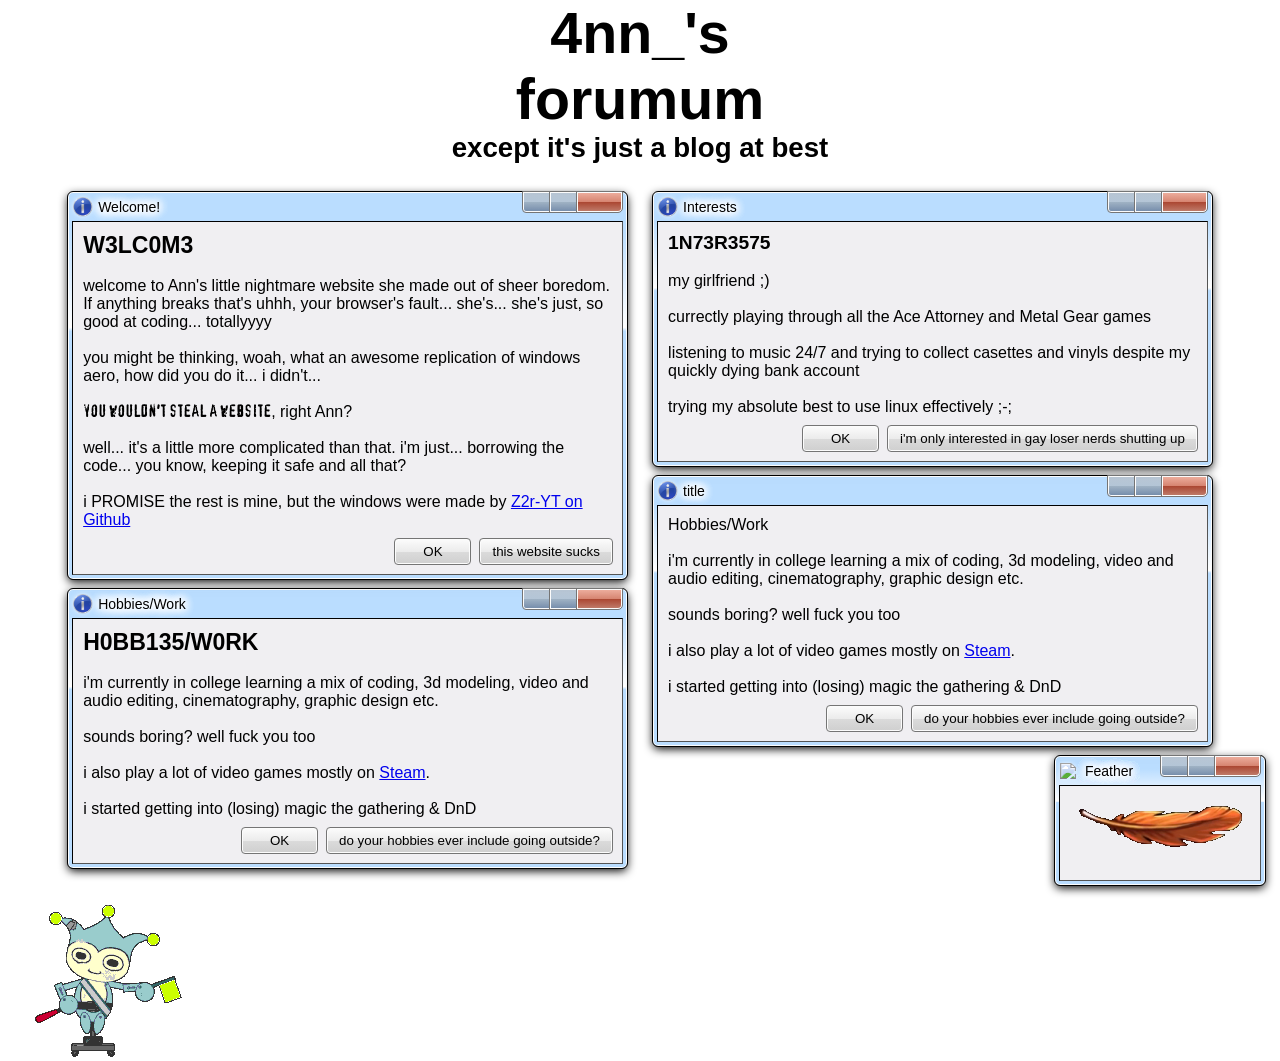
==== index.html @ 7ee7e821 "bvhjk" ====
<!DOCTYPE html>
<html lang="en">
<head>
    <meta charset="UTF-8">
    <meta name="viewport" content="width=device-width, initial-scale=1.0">
    <title>4nn_</title>
    <link rel="stylesheet" href="./css/reset.css">
    <link rel="stylesheet" href="./css/main.css">
    <link rel="stylesheet" href="./css/aero.css?v=105">
</head>
<body>
    <div id="title">
        <h1>4nn_'s</h1>
        <h1>forumum</h1>
        <h3>except it's just a blog at best</h3>
    </div>

    <section id="feather">
          <div class="window" id="window">
        <div class="title-bar" id="windowheader">
            <img aria-label="windowicon" src="https://media.spelunky.fyi/mods/logo/01G8PXMPWZ2K3CVW70DJ5HEMGA/1658626661282822.gif">
          <div class="title-bar-text">Feather</div>
          <div class="title-bar-controls">
            <button aria-label="Minimize"></button>
            <button aria-label="Maximize"></button>
            <button aria-label="Close"></button>
          </div>
        </div>
        <div class="window-body">
          <img src="./assets/Feather.png">
        <section class="field-row" style="justify-content: flex-end">
          </section>
        </div>
      </div>
    </section>

    <article id="column2">
  <figure>
    <div class="window" id="window">
        <div class="title-bar" id="windowheader">
            <img aria-label="windowicon" src="./icons/information.png">
          <div class="title-bar-text">Welcome!</div>
          <div class="title-bar-controls">
            <button aria-label="Minimize"></button>
            <button aria-label="Maximize"></button>
            <button aria-label="Close"></button>
          </div>
        </div>
        <div class="window-body">
          <h4>W3LC0M3</h4>
          <br> <p>welcome to Ann's little nightmare website she made out of sheer boredom. If anything breaks that's uhhh, your browser's fault... she's... she's just, so good at coding... totallyyyy</p>
          <br> <p>you might be thinking, woah, what an awesome replication of windows aero, how did you do it... i didn't...</p>
          <br> <p> <b class="xband">you wouldn't steal a website</b>, right Ann?</p>
          <br> <p>well... it's a little more complicated than that. i'm just... borrowing the code... you know, keeping it safe and all that?</p>
          <br><p>i PROMISE the rest is mine, but the windows were made by <a href="https://github.com/Z2r-YT/7-Aero-Stylesheet">Z2r-YT on Github</a></p>
          <section class="field-row" style="justify-content: flex-end">
            <button>OK</button>
            <button>this website sucks</button>
          </section>
        </div>
      </div>
  </figure>
  <!-- <figure>
      <div class="window" id="window">
        <div class="title-bar" id="windowheader">
            <img aria-label="windowicon" src="./icons/information.png">
          <div class="title-bar-text">what's wrong with you?</div>
          <div class="title-bar-controls">
            <button aria-label="Minimize"></button>
            <button aria-label="Maximize"></button>
            <button aria-label="Close"></button>
          </div>
        </div>
        <div class="window-body">
            <h3>wh47'5 wr0ng w17h y0u?</h3>          
          <fieldset>
            <ul>
              <li>autism</li>
              <li>gender dysphoria</li>
              <li>depression</li>
              <li>suicidal idealation</li>
              <li>adhd (not yet diagnosed because the doctors are cowards)</li>
              <li>dumb + stupid</li>
            </ul>
          </fieldset>
          <section class="field-row" style="justify-content: flex-end">
            <button>OK</button>
            <button>didn't ask</button>
          </section>
        </div>
      </div>
  </figure> -->
  <figure>
  <div class="window" id="window">
      <div class="title-bar" id="windowheader">
          <img aria-label="windowicon" src="./icons/information.png">
        <div class="title-bar-text">Hobbies/Work</div>
        <div class="title-bar-controls">
          <button aria-label="Minimize"></button>
          <button aria-label="Maximize"></button>
          <button aria-label="Close"></button>
        </div>
      </div>
      <div class="window-body">
        <h4>H0BB135/W0RK</h4>
        <br> <p>i'm currently in college learning a mix of coding, 3d modeling, video and audio editing, cinematography, graphic design etc.</p>
        <br> <p>sounds boring? well fuck you too</p>
        <br> <p>i also play a lot of video games mostly on <a href="https://steamcommunity.com/id/4nn_">Steam</a>.</p>
        <br> <p>i started getting into (losing) magic the gathering & DnD</p>
        <section class="field-row" style="justify-content: flex-end">
          <button>OK</button>
          <button>do your hobbies ever include going outside?</button>
        </section>
      </div>
    </div>
  </figure>
  <figure>
  <div class="window" id="window">
      <div class="title-bar" id="windowheader">
          <img aria-label="windowicon" src="./icons/information.png">
        <div class="title-bar-text">Interests</div>
        <div class="title-bar-controls">
          <button aria-label="Minimize"></button>
          <button aria-label="Maximize"></button>
          <button aria-label="Close"></button>
        </div>
      </div>
      <div class="window-body">
        <h5>1N73R3575</h5>
        <br> <p>my girlfriend ;)</p>
        <br> <p>currectly playing through all the Ace Attorney and Metal Gear games</p>
        <br> <p>listening to music 24/7 and trying to collect casettes and vinyls despite my quickly dying bank account</p>
        <br> <p>trying my absolute best to use linux effectively ;-;</p>
        <section class="field-row" style="justify-content: flex-end">
          <button>OK</button>
          <button>i'm only interested in gay loser nerds shutting up</button>
        </section>
      </div>
    </div>
  </figure>
  <figure>
  <div class="window" id="window">
      <div class="title-bar" id="windowheader">
          <img aria-label="windowicon" src="./icons/information.png">
        <div class="title-bar-text">title</div>
        <div class="title-bar-controls">
          <button aria-label="Minimize"></button>
          <button aria-label="Maximize"></button>
          <button aria-label="Close"></button>
        </div>
      </div>
      <div class="window-body">
        <p>Hobbies/Work</p>
        <br> <p>i'm currently in college learning a mix of coding, 3d modeling, video and audio editing, cinematography, graphic design etc.</p>
        <br> <p>sounds boring? well fuck you too</p>
        <br> <p>i also play a lot of video games mostly on <a href="https://steamcommunity.com/id/4nn_">Steam</a>.</p>
        <br> <p>i started getting into (losing) magic the gathering & DnD</p>
        <section class="field-row" style="justify-content: flex-end">
          <button>OK</button>
          <button>do your hobbies ever include going outside?</button>
        </section>
      </div>
    </div>
  </figure>
</article>
<img src="./img/Sprite-bluebadger.gif">
</body>
</html>
---- css/main.css ----
main {
    background-image: url(https://ia801705.us.archive.org/16/items/windows-xp-bliss-wallpaper/windows-xp-bliss-4k-lu-1920x1080.jpg);
    font-family: "Jersey 15", sans-serif;
    font-weight: 400;
    font-style: normal;
}

article {
    width: 100%;
}

nav {
    align-content: center;
    align-items: center;
}

#column2 {
    columns: 2;
    max-width: 1200px;
    margin: auto;
    padding: 1.44rem;
    height: max-content;
}

#column2 figure {
    height: 100%;
    break-inside: avoid;
    padding: 0.4vw;
}

#title {
    align-content: center;
    text-align: center;
}
			@font-face {
				font-family: 'XBand';
				src: url("../assets/XBANDRough.ttf") format('truetype');
            }
.xband{
    font-family: "XBand", sans-serif;
}

#feather {
    width: max-content;
    position: fixed;
    bottom: 15px;
    right: 15px;
    z-index: 1;
    animation: feather 12s ease-in-out infinite;
}

@keyframes feather {
    0% {
        transform: translateY(0%);
    }

    50% {
        transform: translateY(-100%);
    }

    100% {
        transform: translateY(0%);
    }
}
---- css/aero.css ----
@font-face {
    font-family: SegoeUI;
    src:
        local("Segoe UI Light"),
        url(//c.s-microsoft.com/static/fonts/segoe-ui/west-european/light/latest.woff2) format("woff2"),
        url(//c.s-microsoft.com/static/fonts/segoe-ui/west-european/light/latest.woff) format("woff"),
        url(//c.s-microsoft.com/static/fonts/segoe-ui/west-european/light/latest.ttf) format("truetype");
    font-weight: 100;
}

@font-face {
    font-family: SegoeUI;
    src:
        local("Segoe UI Semilight"),
        url(//c.s-microsoft.com/static/fonts/segoe-ui/west-european/semilight/latest.woff2) format("woff2"),
        url(//c.s-microsoft.com/static/fonts/segoe-ui/west-european/semilight/latest.woff) format("woff"),
        url(//c.s-microsoft.com/static/fonts/segoe-ui/west-european/semilight/latest.ttf) format("truetype");
    font-weight: 200;
}

@font-face {
    font-family: SegoeUI;
    src:
        local("Segoe UI"),
        url(//c.s-microsoft.com/static/fonts/segoe-ui/west-european/normal/latest.woff2) format("woff2"),
        url(//c.s-microsoft.com/static/fonts/segoe-ui/west-european/normal/latest.woff) format("woff"),
        url(//c.s-microsoft.com/static/fonts/segoe-ui/west-european/normal/latest.ttf) format("truetype");
    font-weight: 400;
}

@font-face {
    font-family: SegoeUI;
    src:
        local("Segoe UI Bold"),
        url(//c.s-microsoft.com/static/fonts/segoe-ui/west-european/bold/latest.woff2) format("woff2"),
        url(//c.s-microsoft.com/static/fonts/segoe-ui/west-european/bold/latest.woff) format("woff"),
        url(//c.s-microsoft.com/static/fonts/segoe-ui/west-european/bold/latest.ttf) format("truetype");
    font-weight: 600;
}

@font-face {
    font-family: SegoeUI;
    src:
        local("Segoe UI Semibold"),
        url(//c.s-microsoft.com/static/fonts/segoe-ui/west-european/semibold/latest.woff2) format("woff2"),
        url(//c.s-microsoft.com/static/fonts/segoe-ui/west-european/semibold/latest.woff) format("woff"),
        url(//c.s-microsoft.com/static/fonts/segoe-ui/west-european/semibold/latest.ttf) format("truetype");
    font-weight: 700;
}

*{
    box-sizing: border-box;
    font-family: SegoeUI,sans-serif;
    padding: 0px;
    margin: 0px;
}

/* Profile Icon Styles */

.profileicon{
    margin-bottom: 40px;
    display: flex;
    justify-content: center;
    align-items: center;
    flex-wrap: wrap;
    flex-direction: column;
}

.profile-border{
    width: 12vw;
    min-width: 180px;
    filter: drop-shadow(0px 10px 10px black);

}

.profileimg{
    position: absolute;
    border-radius: 5%;
    width: 10.2vw;
    min-width: 153px;
}

/* Button Styles */

button{
    border: none;
    outline: solid 1px #757575;
    box-shadow:inset 0px 0px 0px 1px #fcfcfc;
    color: black;
    padding: 3px;
    background: rgb(207,207,207);
    background: linear-gradient(0deg, rgba(207,207,207,1) 0%, rgba(219,219,219,1) 49%, rgba(235,235,235,1) 49%, rgba(252,252,252,1) 100%); 
    border-radius: 3px;
    padding: 3px 12px;
    text-align: center;
    min-height: 25px;
    min-width: 75px;
}

button:hover{
    outline: solid 1px #3c7fb1;
    background: rgb(167,217,245);
    background: linear-gradient(0deg, rgba(167,217,245,1) 0%, rgba(188,229,252,1) 49%, rgba(217,240,252,1) 49%, rgba(234,246,253,1) 100%); 
}

button:active{
    outline: solid 1px #2c628b, 1px dotted #000;
    background: rgb(104,178,218);
    background: linear-gradient(0deg, rgba(104,178,218,1) 0%, rgba(152,209,239,1) 49%, rgba(196,229,246,1) 49%, rgba(229,244,252,1) 100%); 
    box-shadow: inset 0 0 0 2px #86c6e8, inset 0 0 0 1px dotted #000;;
}

button{
    user-select: none;
}

/* Window Styles */

.title-bar-controls{
    display: flex;
}

.title-bar-controls button {
    position: relative;
    min-width: 29px;
    min-height: 19px;
    box-sizing: border-box;
  }

.title-bar-controls button::before {
    content: "";
    position: absolute;
    top: 0;
    bottom: 0;
    left: 0;
    right: 0;
  }

.title-bar-controls button[aria-label="Close"]{
    background: rgba(193,127,110,1);
    background: linear-gradient(0deg, rgba(193,127,110,1) 0%, rgba(171,71,50,1) 49%, rgba(213,131,111,1) 49%, rgba(239,177,161,1) 100%);
    transition-duration: .15s;
}

.title-bar-controls button[aria-label="Close"]::before{
    background: url("./assets/X.svg") no-repeat center;
    background-size: 14px;
}

.title-bar-controls button[aria-label="Minimize"]::before{
    background: url("./assets/Minimise.svg") no-repeat center;
    background-size: 14px;
    background-position-y: 10px;
}

.title-bar-controls button[aria-label="Maximize"]::before{
    background: url("./assets/Maximise.svg") no-repeat center;
    background-size: 14px;
}

.title-bar-controls button[aria-label="Close"]:hover{
    background: rgb(244,230,121) 9 !important;
    background: linear-gradient(0deg, rgba(244,230,121,1) 0%, rgba(210,36,5,1) 28%, rgba(171,34,12,1) 49%, rgba(237,108,86,1) 49%, rgba(249,155,139,1) 100%);
    filter: drop-shadow(0px 4px 4px rgba(255, 0, 0, 0.467));
}

.title-bar-controls button[aria-label="Close"]:active{
    background: rgb(240,201,40);
    background: linear-gradient(0deg, rgba(240,201,40,1) 0%, rgba(138,31,9,1) 48%, rgba(183,116,91,1) 49%, rgba(209,169,147,1) 100%) !important; 
}

.title-bar-controls > button:first-child{
    border-bottom-right-radius: 0px;
}

.title-bar-controls > button:nth-child(2){
    border-radius: 0px;
}

.title-bar-controls > button:nth-child(3){
    border-bottom-left-radius: 0px;
}

.title-bar-controls > button:only-child {
    border-radius: 4px;
    border-top-left-radius: 0px;
    border-top-right-radius: 0px;
  }

  .title-bar-controls > button:last-child{
    border-bottom-right-radius: 4px;
  }

.title-bar-controls{
    font-size: 0px;
    margin-top: -10px;
}

.title-bar-controls > button{
    height: 20px;
    border-top-left-radius: 0px;
    border-top-right-radius: 0px;
    width: 45px !important;
    max-width: 45px;
    min-width: 45px;
    margin-right: 0px;
}

.title-bar-controls > button:hover{
    outline: solid 1px #000000;
}

.title-bar-text{
    font-size: 14px;
    letter-spacing: 0;
    height: min-content;
    text-shadow: 0 0 10px #fff,0 0 10px #fff,0 0 10px #fff,0 0 10px #fff,0 0 10px #fff,0 0 10px #fff,0 0 10px #fff,0 0 10px #fff;
    user-select: none;
    white-space: nowrap;
    position: absolute;
    left: 30px;
}

.title-bar{
    display: flex;
    justify-content: space-between;
    align-items: center;
    height: 30px;
}

.title-bar-controls button[aria-label="Minimize"], .title-bar-controls button[aria-label="Maximize"]{
    width: 27px !important;
    max-width: 27px !important;
    min-width: 27px !important;
    background-color: #546e8a;
    background: rgb(114,138,169);
    background: linear-gradient(0deg, rgba(114,138,169,1) 0%, rgba(132, 132, 132, 0.475) 50%, rgba(174, 174, 174, 0.494) 50%, rgba(184,197,211,1) 100%); 
    transition-duration: .15s;
}

.title-bar-controls button[aria-label="Minimize"]:hover, .title-bar-controls button[aria-label="Maximize"]:hover{
    width: 27px !important;
    max-width: 27px !important;
    min-width: 27px !important;
    background: rgb(9,253,250);
    background: linear-gradient(0deg, rgba(9,253,250,1) 0%, rgba(41,120,174,1) 50%, rgba(131,181,215,1) 50%, rgba(179,214,237,1) 100%); 
    filter: drop-shadow(0px 4px 4px #5cc4ef);
}

.title-bar-controls button[aria-label="Minimize"]:active, .title-bar-controls button[aria-label="Maximize"]:active{
    width: 27px !important;
    max-width: 27px !important;
    min-width: 27px !important;
    background: rgb(19,213,196);
    background: linear-gradient(0deg, rgba(19,213,196,1) 0%, rgba(11,63,91,1) 50%, rgba(87,164,179,1) 50%, rgba(160,186,203,1) 100%); 
    filter: drop-shadow(0px 4px 4px #5cc4ef);
}

.window{
    width: 100%;
    height: max-content;
    background: #b6d8fb2f 
    linear-gradient(0deg, rgba(231,240,255,0) 0%, rgba(253,254,255,0) 64%, rgba(255,255,255,1) 65%, rgba(255,255,255,1) 65%, rgba(231,240,255,0) 90%);
    border-radius: 5px;
    padding: 5px;
    padding-top: 0px;
    backdrop-filter: blur(3px);
    box-shadow: 0px 3px 10px #000000,
                inset 0px 0px 0px 1px #fcfcfc;
    outline: solid 1px #000000;
    background-color: #46a2ff5e;
    /* position: absolute; */
}

.window-body{
    background-color: #f0eff2;
    height: max-content;
    outline: inset 1px;
    padding: 10px;
    user-select: none;
}

.field-row{
    display: flex;
    gap: 10px;
    flex-wrap: wrap;
    margin-top: 10px;
    align-items: center;
}

img[aria-label="windowicon"]{
    max-height: 20px;
    width: auto;
    filter: drop-shadow(0px 0px 2px rgba(255, 255, 255, 0.667));
}

/* InputForms */

input[type="checkbox"]{
    display: none;
}

input[type="checkbox"] + label {
    align-items: center;
    display: inline-flex;
    font: 9pt SegoeUI;
    margin-left: 0;
    position: relative;
  }

input[type="checkbox"] + label::before {
    background: #f6f6f6;
    border: 1px solid #8e8f8f;
    box-shadow: inset 0 0 0 1px #f4f4f4,inset 1px 1px 0 1px #aeaeae,inset -1px -1px 0 1px #ddd,inset 3px 3px 6px #ccc;
    box-sizing: border-box;
    content: "";
    display: inline-block;
    height: 14px;
    margin-right: 6px;
    transition: .4s;
    width: 14px;
  }

  input[type="checkbox"] + label:hover::before {
    background: #e9f7fe;
    border-color: #3c7fb1;
    box-shadow: inset 0 0 0 1px #def9fa, inset 1px 1px 0 1px #79c6f9, inset -1px -1px 0 1px #c6e9fc, inset 3px 3px 6px #b1dffd;
  }

  input[type="checkbox"]:checked + label::after {
    content: "\2714";
    color: #4e64a1;
    display: block;
    position: absolute;
    left: 2px;
  }

  fieldset {
    border: 1px solid #cdd7db;
    border-radius: 3px;
    box-shadow: inset 0 0 0 1px #fff;
    padding-left: 10px;
    height: max-content;
    padding-bottom: 15px;
  }

  input[type="radio"] + label {
    align-items: center;
    display: inline-flex;
    font: 9pt SegoeUI;
    margin-left: 20px;
    position: relative;
  }

  input[type="radio"] + label::before {
    background: #f6f6f6;
    border: 1px solid #8e8f8f;
    border-radius: 50%;
    box-shadow: inset 0 0 0 1.5px #f4f4f4,inset 1px 1px 0 1.5px #aeaeae,inset -1px 0 0 1.5px #ddd,inset 3px 3px 6px #ccc;
    box-sizing: border-box;
    content: "";
    display: inline-block;
    height: 14px;
    left: -20px;
    margin-right: 6px;
    position: absolute;
    top: 0;
    transition-duration: .25s;
    width: 14px;
  }

  input[type="radio"]:checked + label::after {
    background: #7cd3eb;
    border: 1.5px solid #2e648b;
    border-radius: 10000px;
    box-shadow: inset -1px -1px 0 .5px #1b75a9, inset -1px -1px 0 1px #1d91d0;
    box-sizing: border-box;
    content: "";
    display: block;
    height: 8px;
    left: -17px;
    position: absolute;
    top: 3px;
    width: 8px;
  }

  input[type="radio"] + label:hover::before {
    border-color: #3c7fb1;
    box-shadow: inset 0 0 0 1.5px #def9fa,inset 1px 1px 0 1.5px #79c6f9,inset -1px -1px 0 1.5px #c6e9fc,inset 3px 3px 6px #b1dffd;
  }

  input[type="radio"]{
    display: none;
}

/* SuperBar */

.taskbar{
    position: absolute;
    background-color: #00000016;
    backdrop-filter: blur(5px) saturate(1.5);
    -webkit-backdrop-filter: blur(5px) saturate(1.5);
    width: 100vw;
    height: 40px;
    bottom: 0;
    box-shadow:0 0 0 1px #ffffff50,
               0 0 0 2px #00000050;
    display: flex;
    z-index: 9999999999999;
}

.startorb{
    width: 40px;
    height: 40px;
    position: absolute;
    background-image: url("[data-uri]");
    background-size: contain;
    background-position: center;
    left: 10px;
    transition-duration: .5s;
    z-index: 1;
}

.startbutton{
    /* reset the button */
    border: none !important;
    outline: solid 0px #00000000 !important;
    box-shadow:inset 0px 0px 0px 0px #fcfcfc !important; 
    border-radius: 0px !important;
    padding: 0px !important;
    min-height: 0px !important;
    min-width: 0px !important;
    /* custom */
    width: 40px;
    height: 40px;
    position: absolute;
    left: 10px;
    z-index: 3;
    background-image: url("[data-uri]");
    background-position: center;
    background-size: 60px;
    opacity: 0;
    transition-duration: .15s;
}

.startbutton:hover{
    /* reset */
    border: none !important;
    outline: solid 0px #00000000 !important;
    box-shadow:inset 0px 0px 0px 0px #fcfcfc !important; 
    border-radius: 0px !important;
    padding: 0px !important;
    min-height: 0px !important;
    min-width: 0px !important;
    background-image: url("[data-uri]");
    background-position: center;
    background-size: 60px;
    opacity: 1;
}

.startbutton:active{
    opacity: 1;
    background-image: url("[data-uri]");
    background-position: center;
    background-size: 60px;
}

/* orb opened */

.startbuttonactive{
        /* reset */
        border: none !important;
        outline: solid 0px #00000000 !important;
        box-shadow:inset 0px 0px 0px 0px #fcfcfc !important; 
        border-radius: 0px !important;
        padding: 0px !important;
        min-height: 0px !important;
        min-width: 0px !important;
        position: absolute;
        opacity: 1;
        background-image: url("[data-uri]");
        width: 40px;
        height: 40px;
        left: 10px;
        z-index: 4;
        background-position: center;
        background-size: 60px;
}

/* SuperBar Appicons */

.taskbaricons{
    position: absolute;
    left: 60px;
    display: flex;
    gap: 3px;
    max-width: 80vw;
}

.taskbarbutton{
    /* reset the button */
    border: none !important;
    outline: inset 1px #ffffff !important;
    padding: 0px !important;
    min-height: 0px !important;
    min-width: 0px !important;
    width: 60px;
    height: 39px;
    border-radius: 2px;
    z-index: 1;
    background-image: url("[data-uri]");
    background-color: #ffffff17;
    transition-duration: .05s;
    box-shadow:0 0 0 2px #000000;
    display: flex;
    align-items: center;
    justify-content: center;
    position: relative;
}

.taskbarbutton:hover{
    /* reset the button */
    border: none !important;
    outline: inset 1px #ffffff !important;
    padding: 0px !important;
    min-height: 0px !important;
    min-width: 0px !important;
    width: 60px;
    height: 39px;
    border-radius: 2px;
    z-index: 1;
    background-image: url("[data-uri]");
    background-color: #ffffff2e;
    box-shadow:0 0 0 2px #000000;
}

.taskbarbutton:active{
    background-color: #ffffff56;
}

.taskbarbutton > img{
    width: min-content;
    height: min-content;
    z-index: 2;
    width: 35px;
    height: auto;
}

.aeropeek{
    width: 15px;
    height: 40px;
    background-image: url("[data-uri]");
    background-color: #0000002e;
    outline: inset 1px #ffffff !important;
    box-shadow:0 0 0 2px #000000;
    position: absolute;
    right: 0;
    transition-duration: .15s;
    transition-timing-function: cubic-bezier(0.075, 0.82, 0.165, 1);
}

.aeropeek:hover{
    background-color: #ffffff15;
}

/* .taskbarbutton hover radial gradient */

.taskbarbutton::before{
    background: radial-gradient(
        80px circle at var(--mouse-x) var(--mouse-y),
        var(--img-colour),
        transparent 40%
    );
    content: "";
    border-radius: inherit;
    position: absolute;
    top: 0px;
    left: 0px;
    width: 100%;
    height: 100%;
    z-index: 2;
    transition: opacity 5ms;
    opacity: 0;
}

.taskbarbutton:hover:before{
    opacity: 1;
}

.taskbarfocused{
    background-color: rgba(255, 255, 255, 0.393);
}
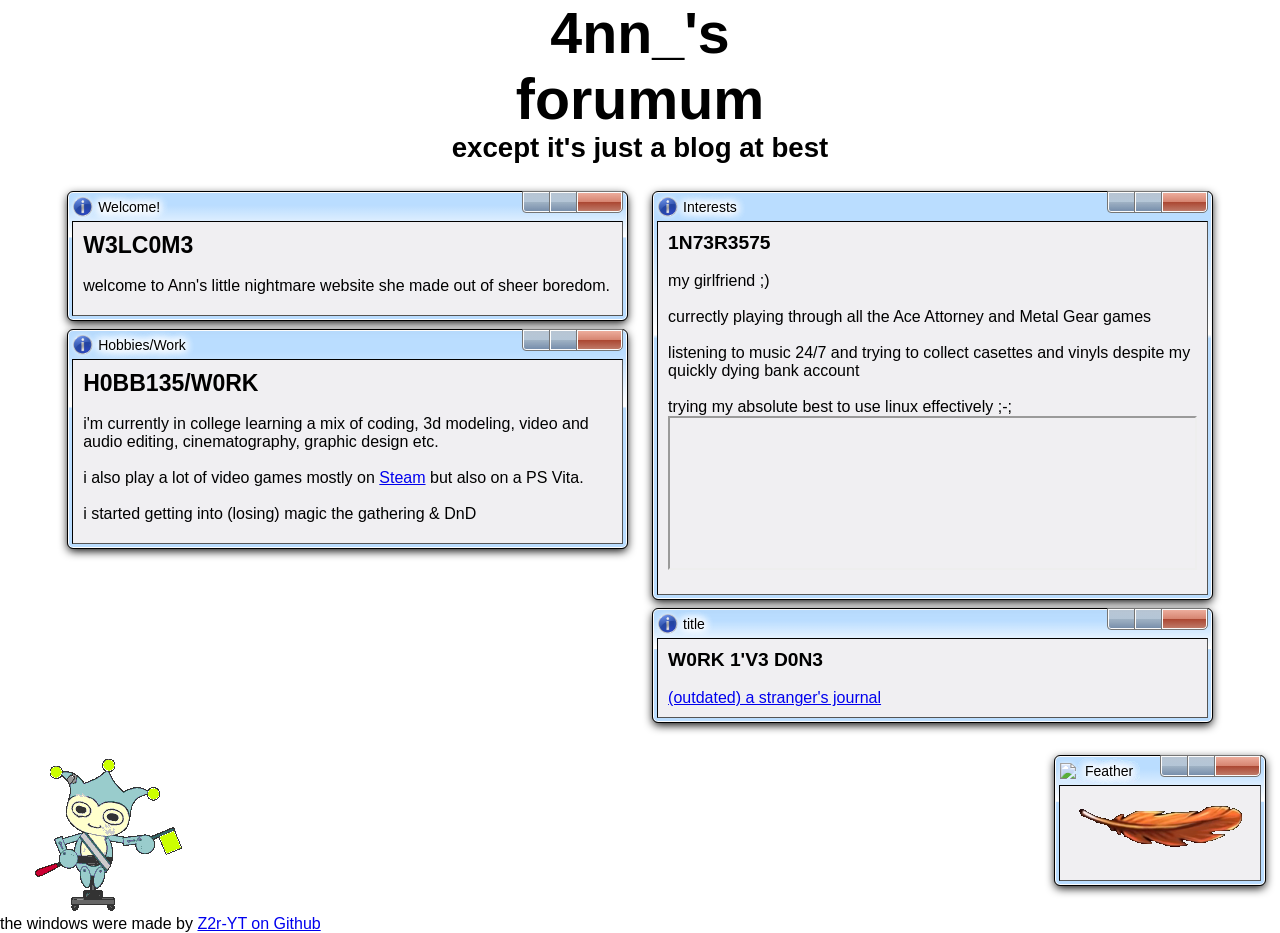
==== commit 8144af58: "housekeeping" ====
--- a/index.html
+++ b/index.html
@@ -48,14 +48,8 @@
         </div>
         <div class="window-body">
           <h4>W3LC0M3</h4>
-          <br> <p>welcome to Ann's little nightmare website she made out of sheer boredom. If anything breaks that's uhhh, your browser's fault... she's... she's just, so good at coding... totallyyyy</p>
-          <br> <p>you might be thinking, woah, what an awesome replication of windows aero, how did you do it... i didn't...</p>
-          <br> <p> <b class="xband">you wouldn't steal a website</b>, right Ann?</p>
-          <br> <p>well... it's a little more complicated than that. i'm just... borrowing the code... you know, keeping it safe and all that?</p>
-          <br><p>i PROMISE the rest is mine, but the windows were made by <a href="https://github.com/Z2r-YT/7-Aero-Stylesheet">Z2r-YT on Github</a></p>
+          <br> <p>welcome to Ann's little nightmare website she made out of sheer boredom.</p>
           <section class="field-row" style="justify-content: flex-end">
-            <button>OK</button>
-            <button>this website sucks</button>
           </section>
         </div>
       </div>
@@ -104,12 +98,9 @@
       <div class="window-body">
         <h4>H0BB135/W0RK</h4>
         <br> <p>i'm currently in college learning a mix of coding, 3d modeling, video and audio editing, cinematography, graphic design etc.</p>
-        <br> <p>sounds boring? well fuck you too</p>
-        <br> <p>i also play a lot of video games mostly on <a href="https://steamcommunity.com/id/4nn_">Steam</a>.</p>
+        <br> <p>i also play a lot of video games mostly on <a href="https://steamcommunity.com/id/4nn_">Steam</a> but also on a PS Vita.</p>
         <br> <p>i started getting into (losing) magic the gathering & DnD</p>
         <section class="field-row" style="justify-content: flex-end">
-          <button>OK</button>
-          <button>do your hobbies ever include going outside?</button>
         </section>
       </div>
     </div>
@@ -131,9 +122,8 @@
         <br> <p>currectly playing through all the Ace Attorney and Metal Gear games</p>
         <br> <p>listening to music 24/7 and trying to collect casettes and vinyls despite my quickly dying bank account</p>
         <br> <p>trying my absolute best to use linux effectively ;-;</p>
+        <iframe id="lastfm" src="https://descent.live/guyistaken" title="currently listening to"></iframe>
         <section class="field-row" style="justify-content: flex-end">
-          <button>OK</button>
-          <button>i'm only interested in gay loser nerds shutting up</button>
         </section>
       </div>
     </div>
@@ -150,19 +140,14 @@
         </div>
       </div>
       <div class="window-body">
-        <p>Hobbies/Work</p>
-        <br> <p>i'm currently in college learning a mix of coding, 3d modeling, video and audio editing, cinematography, graphic design etc.</p>
-        <br> <p>sounds boring? well fuck you too</p>
-        <br> <p>i also play a lot of video games mostly on <a href="https://steamcommunity.com/id/4nn_">Steam</a>.</p>
-        <br> <p>i started getting into (losing) magic the gathering & DnD</p>
-        <section class="field-row" style="justify-content: flex-end">
-          <button>OK</button>
-          <button>do your hobbies ever include going outside?</button>
+        <h5>W0RK 1'V3 D0N3</h5>
+        <br> <a href="https://4nnisbored.github.io/a_strangers_journal/">(outdated) a stranger's journal</a>
         </section>
       </div>
     </div>
   </figure>
 </article>
 <img src="./img/Sprite-bluebadger.gif">
+<p>the windows were made by <a href="https://github.com/Z2r-YT/7-Aero-Stylesheet">Z2r-YT on Github</a></p>
 </body>
 </html>
--- a/css/main.css
+++ b/css/main.css
@@ -61,4 +61,9 @@
     100% {
         transform: translateY(0%);
     }
+}
+
+#lastfm {
+    width: 100%;
+    overflow: hidden;
 }
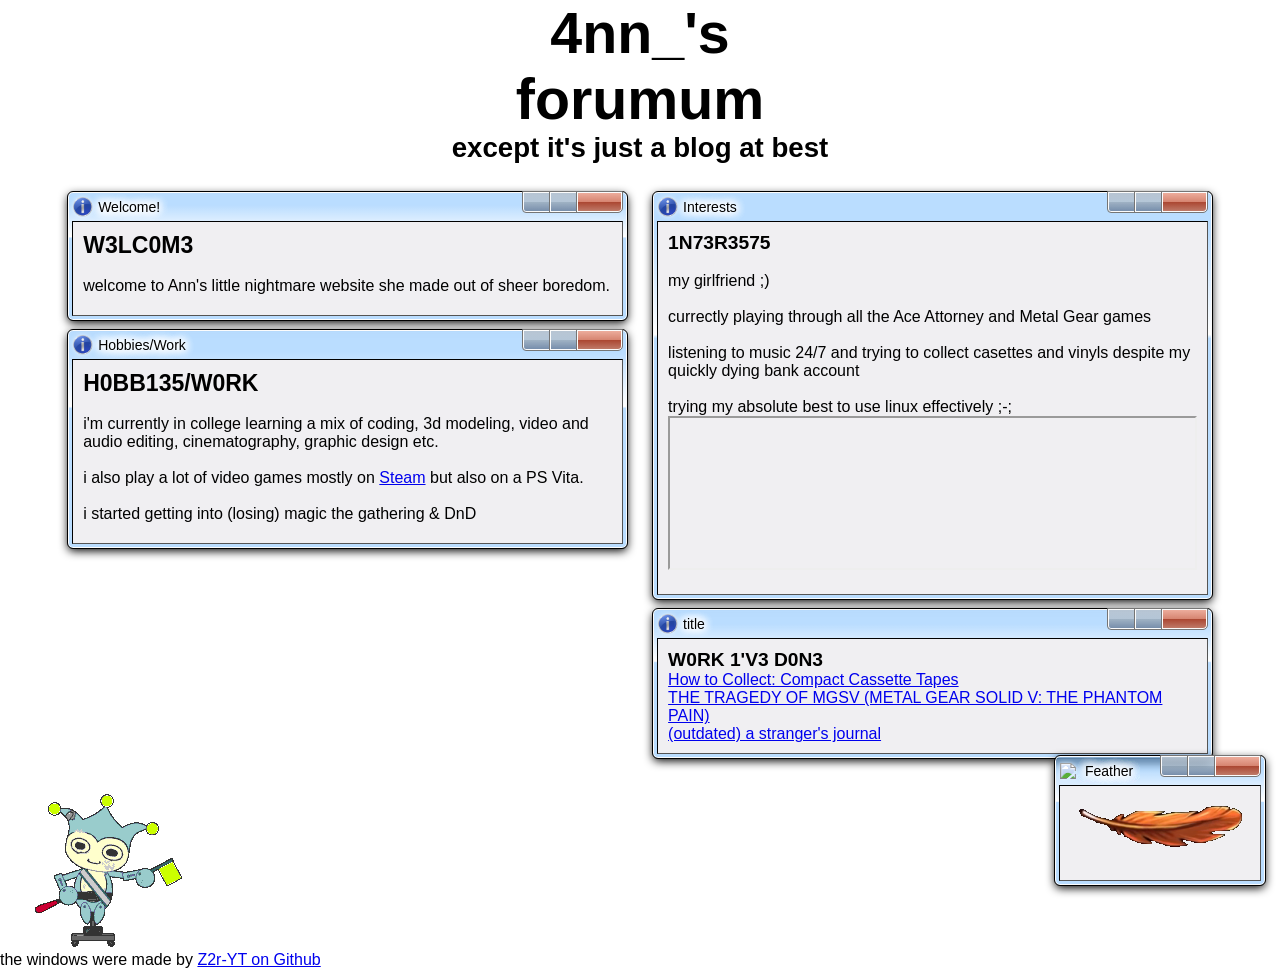
==== commit e5b80239: "newwork" ====
--- a/index.html
+++ b/index.html
@@ -141,13 +141,15 @@
       </div>
       <div class="window-body">
         <h5>W0RK 1'V3 D0N3</h5>
+        <a href="./media/work/LIABOOK.pdf">How to Collect: Compact Cassette Tapes</a>
+        <br> <a href="./media/work/MGSV/">THE TRAGEDY OF MGSV (METAL GEAR SOLID V: THE PHANTOM PAIN)</a>
         <br> <a href="https://4nnisbored.github.io/a_strangers_journal/">(outdated) a stranger's journal</a>
         </section>
       </div>
     </div>
   </figure>
 </article>
-<img src="./img/Sprite-bluebadger.gif">
+<img src="./media/Sprite-bluebadger.gif">
 <p>the windows were made by <a href="https://github.com/Z2r-YT/7-Aero-Stylesheet">Z2r-YT on Github</a></p>
 </body>
 </html>
--- a/css/main.css
+++ b/css/main.css
@@ -63,7 +63,8 @@
     }
 }
 
-#lastfm {
+iframe {
     width: 100%;
     overflow: hidden;
+    height: fit-content;
 }
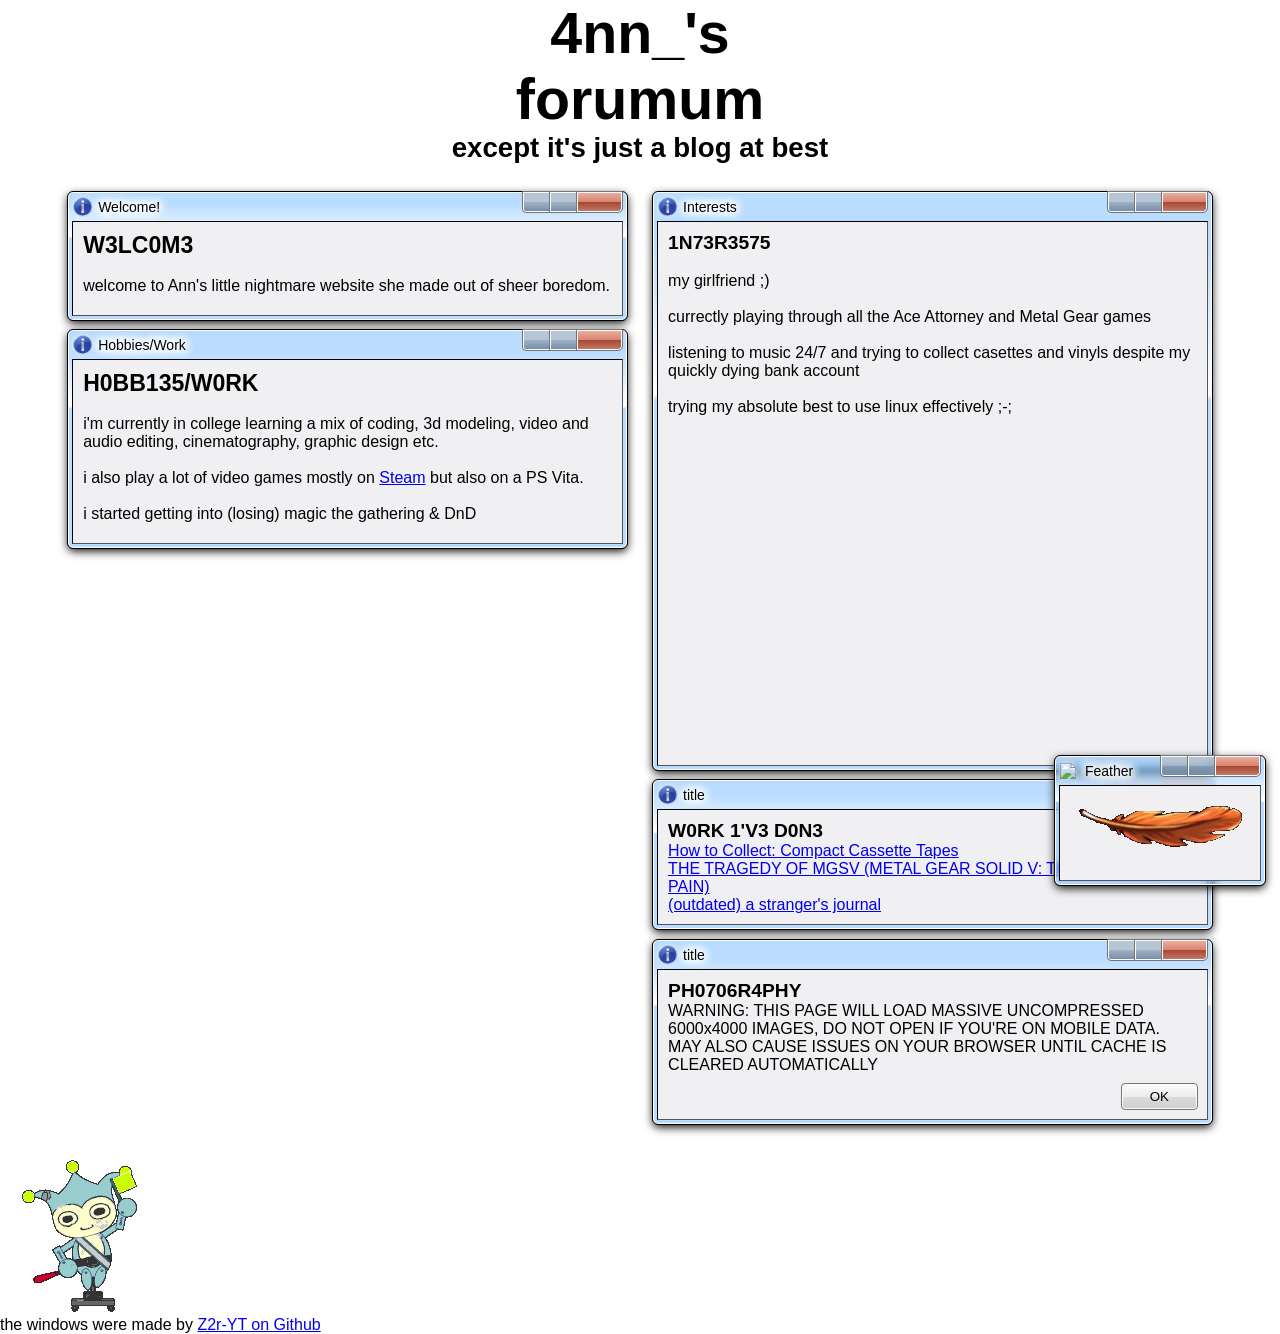
==== commit 0ff14446: "IMAGES!" ====
--- a/index.html
+++ b/index.html
@@ -129,9 +129,9 @@
     </div>
   </figure>
   <figure>
-  <div class="window" id="window">
+    <div class="window" id="window">
       <div class="title-bar" id="windowheader">
-          <img aria-label="windowicon" src="./icons/information.png">
+        <img aria-label="windowicon" src="./icons/information.png">
         <div class="title-bar-text">title</div>
         <div class="title-bar-controls">
           <button aria-label="Minimize"></button>
@@ -148,6 +148,27 @@
       </div>
     </div>
   </figure>
+  <figure>
+    <div class="window" id="window">
+      <div class="title-bar" id="windowheader">
+        <img aria-label="windowicon" src="./icons/information.png">
+        <div class="title-bar-text">title</div>
+        <div class="title-bar-controls">
+          <button aria-label="Minimize"></button>
+          <button aria-label="Maximize"></button>
+          <button aria-label="Close"></button>
+        </div>
+      </div>
+      <div class="window-body">
+        <h5>PH0706R4PHY</h5>
+        <p>WARNING: THIS PAGE WILL LOAD MASSIVE UNCOMPRESSED 6000x4000 IMAGES, DO NOT OPEN IF YOU'RE ON MOBILE DATA. MAY ALSO CAUSE ISSUES ON YOUR BROWSER UNTIL CACHE IS CLEARED AUTOMATICALLY</p>
+        <section class="field-row" style="justify-content: flex-end">
+            <a href="./media/photography/"><button>OK</button></a>
+        </section>
+        </section>
+      </div>
+    </div>
+  </figure>
 </article>
 <img src="./media/Sprite-bluebadger.gif">
 <p>the windows were made by <a href="https://github.com/Z2r-YT/7-Aero-Stylesheet">Z2r-YT on Github</a></p>
--- a/css/main.css
+++ b/css/main.css
@@ -66,5 +66,8 @@
 iframe {
     width: 100%;
     overflow: hidden;
-    height: fit-content;
+    height: 325px;
+    pointer-events: none;
+    border-radius: 5px;
+    border: 0px;
 }
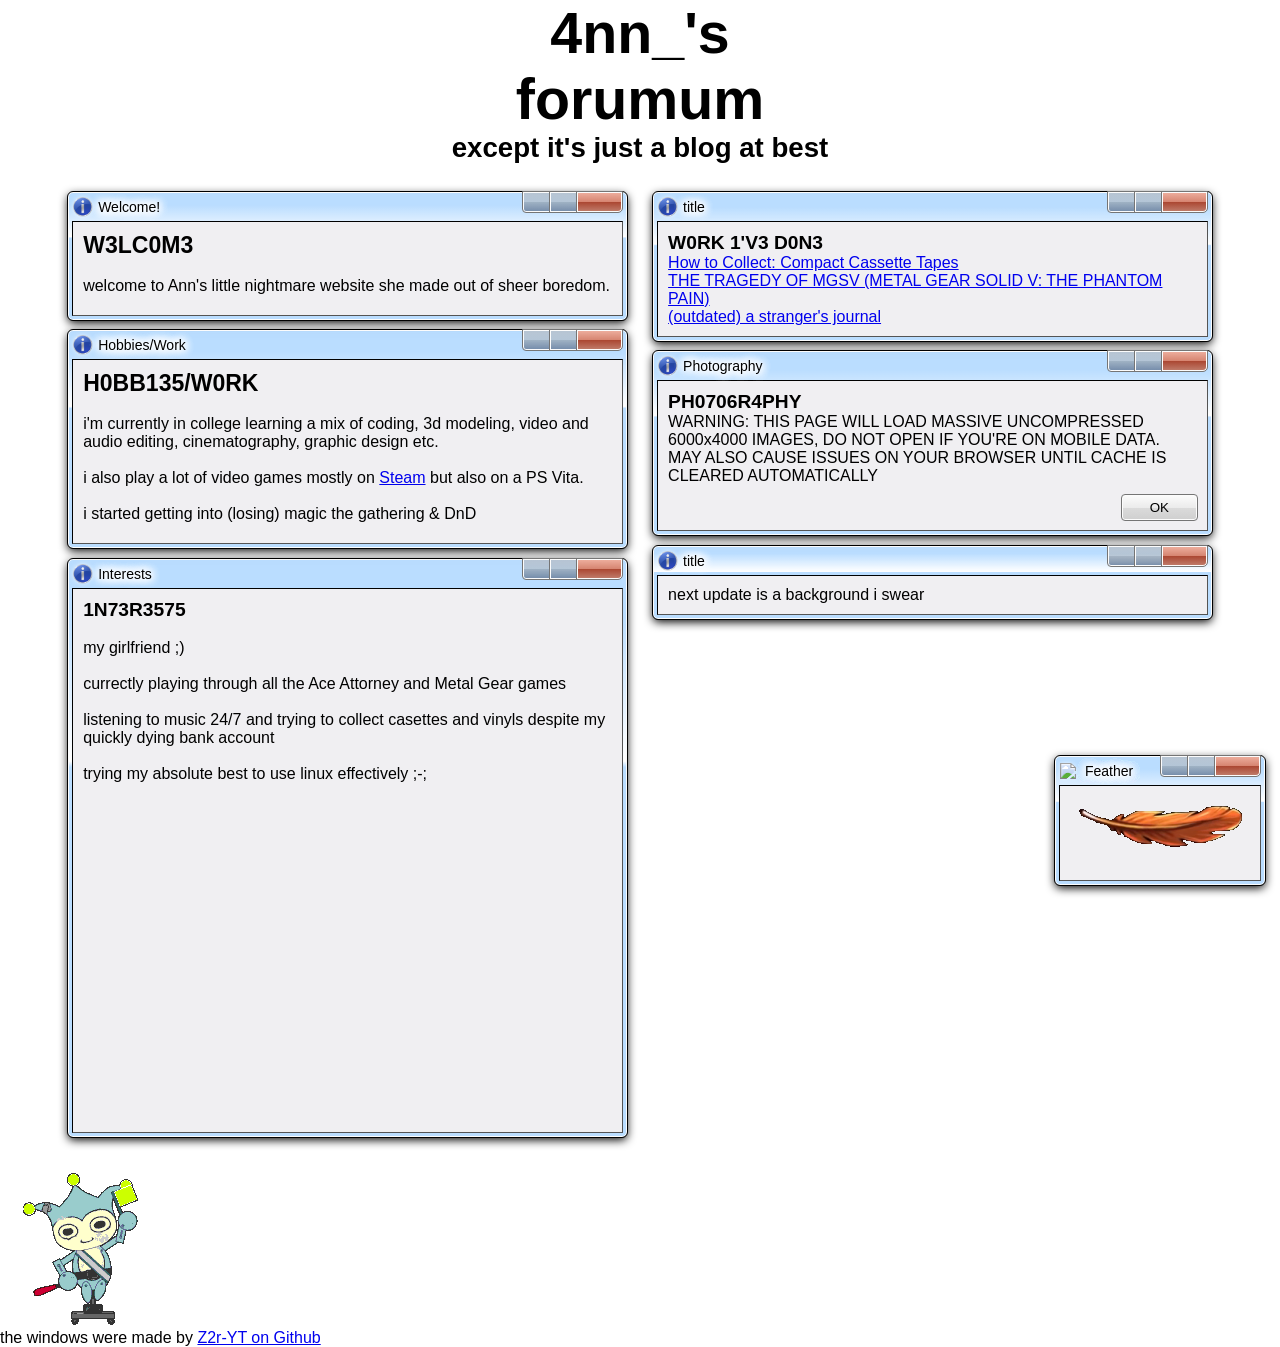
==== commit d127f3cf: "h" ====
--- a/index.html
+++ b/index.html
@@ -152,7 +152,7 @@
     <div class="window" id="window">
       <div class="title-bar" id="windowheader">
         <img aria-label="windowicon" src="./icons/information.png">
-        <div class="title-bar-text">title</div>
+        <div class="title-bar-text">Photography</div>
         <div class="title-bar-controls">
           <button aria-label="Minimize"></button>
           <button aria-label="Maximize"></button>
@@ -161,14 +161,33 @@
       </div>
       <div class="window-body">
         <h5>PH0706R4PHY</h5>
-        <p>WARNING: THIS PAGE WILL LOAD MASSIVE UNCOMPRESSED 6000x4000 IMAGES, DO NOT OPEN IF YOU'RE ON MOBILE DATA. MAY ALSO CAUSE ISSUES ON YOUR BROWSER UNTIL CACHE IS CLEARED AUTOMATICALLY</p>
+        <p>WARNING: THIS PAGE WILL LOAD MASSIVE UNCOMPRESSED 6000x4000 IMAGES, DO NOT OPEN IF YOU'RE ON MOBILE DATA. MAY
+          ALSO CAUSE ISSUES ON YOUR BROWSER UNTIL CACHE IS CLEARED AUTOMATICALLY</p>
         <section class="field-row" style="justify-content: flex-end">
-            <a href="./media/photography/"><button>OK</button></a>
+          <a href="./media/photography/"><button>OK</button></a>
         </section>
         </section>
       </div>
     </div>
   </figure>
+    <figure>
+      <div class="window" id="window">
+        <div class="title-bar" id="windowheader">
+          <img aria-label="windowicon" src="./icons/information.png">
+          <div class="title-bar-text">title</div>
+          <div class="title-bar-controls">
+            <button aria-label="Minimize"></button>
+            <button aria-label="Maximize"></button>
+            <button aria-label="Close"></button>
+          </div>
+        </div>
+        <div class="window-body">
+          <p>next update is a background i swear</p>
+          </section>
+          </section>
+        </div>
+      </div>
+    </figure>
 </article>
 <img src="./media/Sprite-bluebadger.gif">
 <p>the windows were made by <a href="https://github.com/Z2r-YT/7-Aero-Stylesheet">Z2r-YT on Github</a></p>
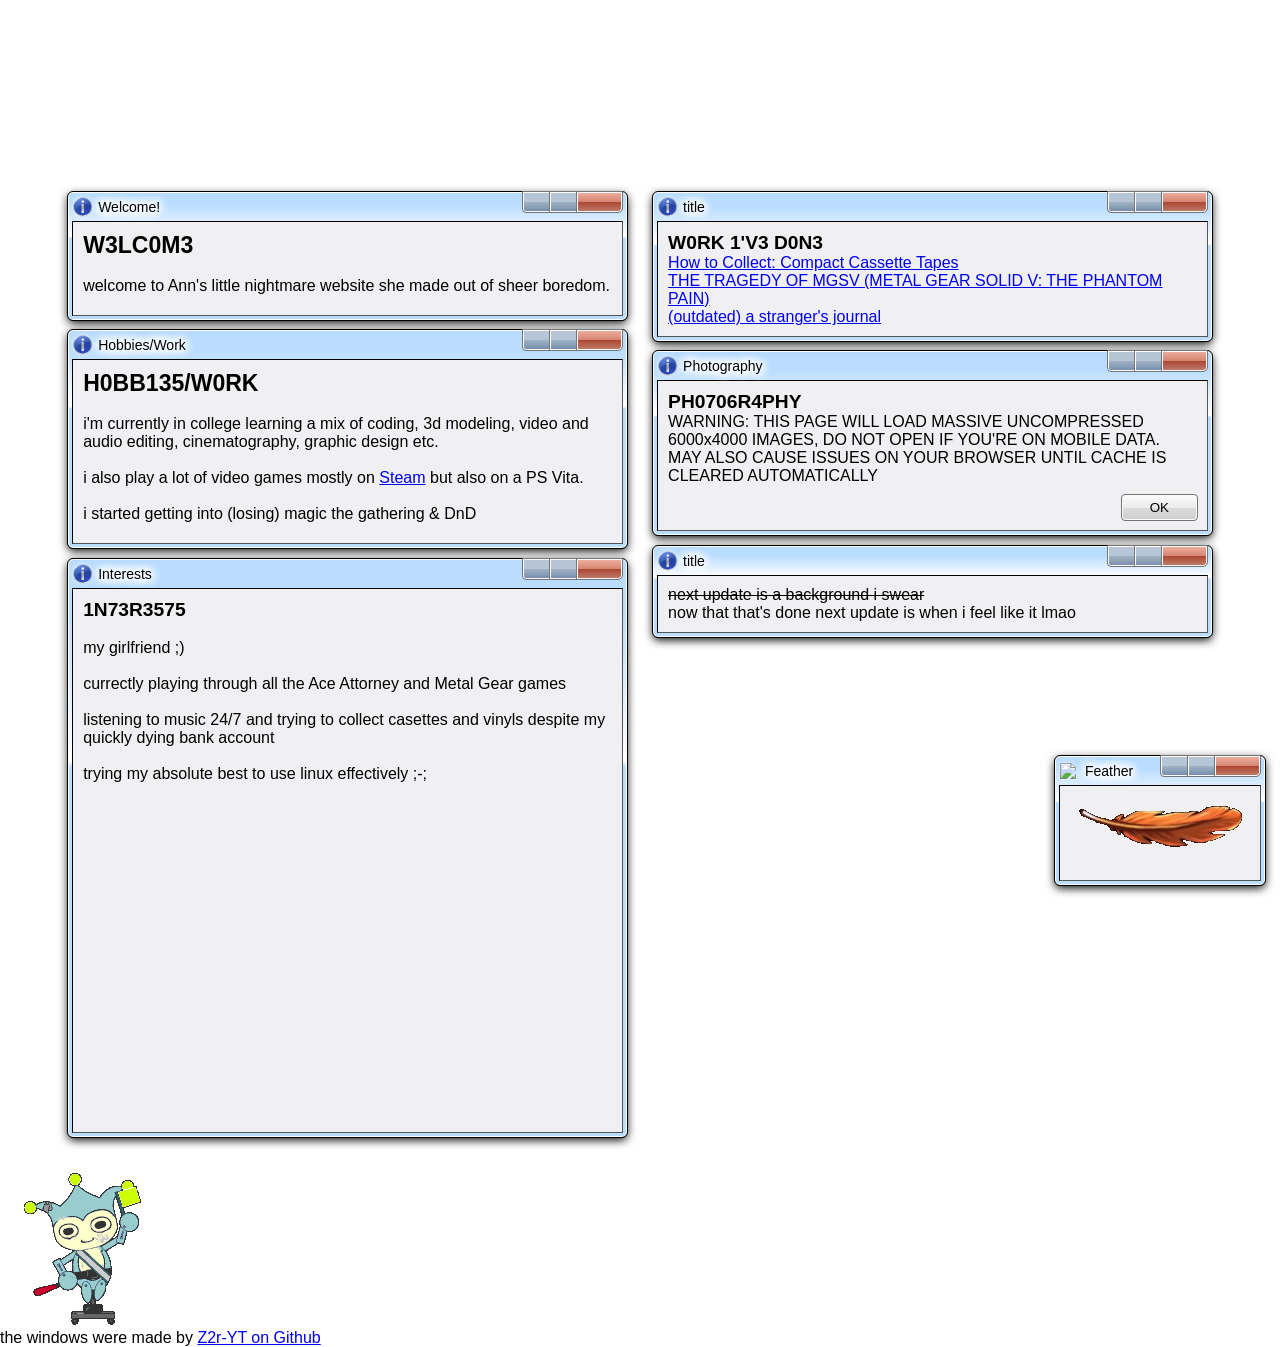
==== commit 082cc93d: "BACKGROUNDS!" ====
--- a/index.html
+++ b/index.html
@@ -7,8 +7,9 @@
     <link rel="stylesheet" href="./css/reset.css">
     <link rel="stylesheet" href="./css/main.css">
     <link rel="stylesheet" href="./css/aero.css?v=105">
+
 </head>
-<body>
+<body id="iwannabechangedsobaaad">
     <div id="title">
         <h1>4nn_'s</h1>
         <h1>forumum</h1>
@@ -141,7 +142,7 @@
       </div>
       <div class="window-body">
         <h5>W0RK 1'V3 D0N3</h5>
-        <a href="./media/work/LIABOOK.pdf">How to Collect: Compact Cassette Tapes</a>
+        <a href="./media/work/CASSETTE.pdf">How to Collect: Compact Cassette Tapes</a>
         <br> <a href="./media/work/MGSV/">THE TRAGEDY OF MGSV (METAL GEAR SOLID V: THE PHANTOM PAIN)</a>
         <br> <a href="https://4nnisbored.github.io/a_strangers_journal/">(outdated) a stranger's journal</a>
         </section>
@@ -182,7 +183,8 @@
           </div>
         </div>
         <div class="window-body">
-          <p>next update is a background i swear</p>
+          <p style="text-decoration: line-through;">next update is a background i swear</p>
+          <p>now that that's done next update is when i feel like it lmao</p>
           </section>
           </section>
         </div>
@@ -191,5 +193,6 @@
 </article>
 <img src="./media/Sprite-bluebadger.gif">
 <p>the windows were made by <a href="https://github.com/Z2r-YT/7-Aero-Stylesheet">Z2r-YT on Github</a></p>
+<script src="./media/bg/script.js"></script>
 </body>
 </html>
--- a/css/main.css
+++ b/css/main.css
@@ -1,9 +1,10 @@
 main {
-    background-image: url(https://ia801705.us.archive.org/16/items/windows-xp-bliss-wallpaper/windows-xp-bliss-4k-lu-1920x1080.jpg);
     font-family: "Jersey 15", sans-serif;
     font-weight: 400;
     font-style: normal;
 }
+
+#iwannabechangedsobaaad {background-position: center; background-repeat: no-repeat; background-attachment: fixed;}
 
 article {
     width: 100%;
@@ -31,6 +32,7 @@
 #title {
     align-content: center;
     text-align: center;
+    color: white;
 }
 			@font-face {
 				font-family: 'XBand';
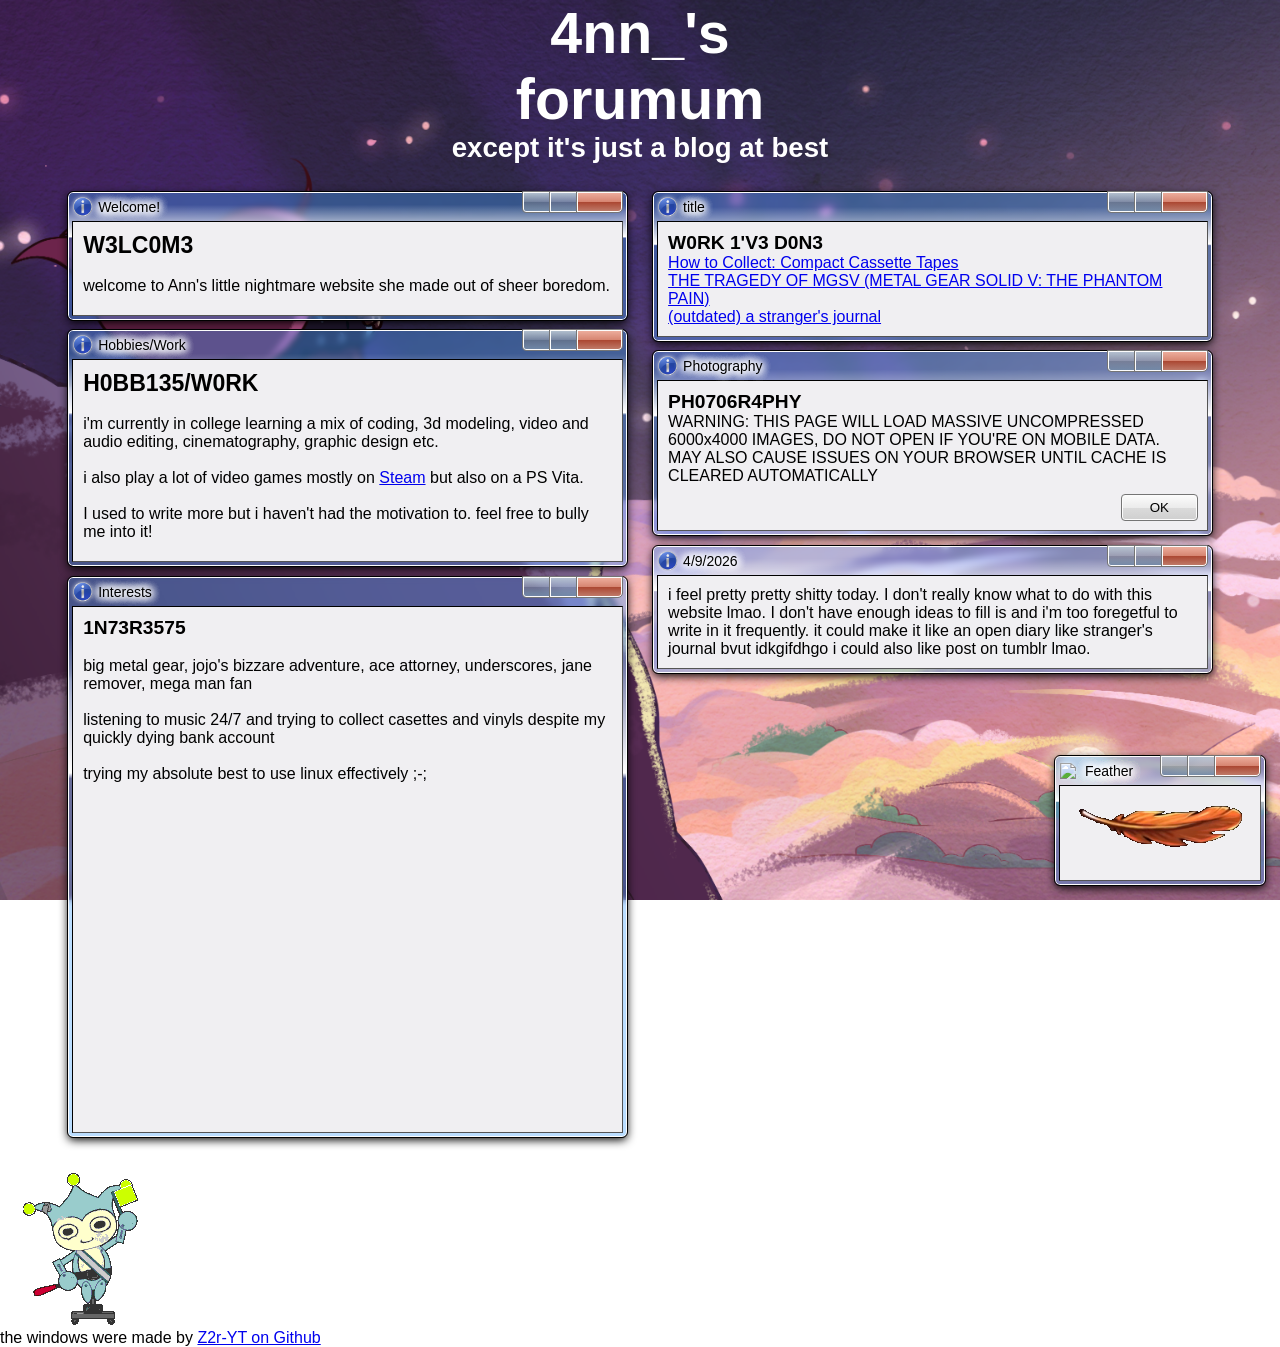
==== commit 1c2e4dde: "ok" ====
--- a/index.html
+++ b/index.html
@@ -100,7 +100,7 @@
         <h4>H0BB135/W0RK</h4>
         <br> <p>i'm currently in college learning a mix of coding, 3d modeling, video and audio editing, cinematography, graphic design etc.</p>
         <br> <p>i also play a lot of video games mostly on <a href="https://steamcommunity.com/id/4nn_">Steam</a> but also on a PS Vita.</p>
-        <br> <p>i started getting into (losing) magic the gathering & DnD</p>
+        <br> <p>I used to write more but i haven't had the motivation to. feel free to bully me into it!</p>
         <section class="field-row" style="justify-content: flex-end">
         </section>
       </div>
@@ -119,8 +119,7 @@
       </div>
       <div class="window-body">
         <h5>1N73R3575</h5>
-        <br> <p>my girlfriend ;)</p>
-        <br> <p>currectly playing through all the Ace Attorney and Metal Gear games</p>
+        <br> <p>big metal gear, jojo's bizzare adventure, ace attorney, underscores, jane remover, mega man fan</p>
         <br> <p>listening to music 24/7 and trying to collect casettes and vinyls despite my quickly dying bank account</p>
         <br> <p>trying my absolute best to use linux effectively ;-;</p>
         <iframe id="lastfm" src="https://descent.live/guyistaken" title="currently listening to"></iframe>
@@ -175,7 +174,7 @@
       <div class="window" id="window">
         <div class="title-bar" id="windowheader">
           <img aria-label="windowicon" src="./icons/information.png">
-          <div class="title-bar-text">title</div>
+          <div class="title-bar-text">4/9/2026</div>
           <div class="title-bar-controls">
             <button aria-label="Minimize"></button>
             <button aria-label="Maximize"></button>
@@ -183,8 +182,7 @@
           </div>
         </div>
         <div class="window-body">
-          <p style="text-decoration: line-through;">next update is a background i swear</p>
-          <p>now that that's done next update is when i feel like it lmao</p>
+          <p>i feel pretty pretty shitty today. I don't really know what to do with this website lmao. I don't have enough ideas to fill is and i'm too foregetful to write in it frequently. it could make it like an open diary like stranger's journal bvut idkgifdhgo i could also like post on tumblr lmao.</p>
           </section>
           </section>
         </div>
--- a/css/main.css
+++ b/css/main.css
@@ -4,7 +4,7 @@
     font-style: normal;
 }
 
-#iwannabechangedsobaaad {background-position: center; background-repeat: no-repeat; background-attachment: fixed;}
+#iwannabechangedsobaaad {background-position: center; background-repeat: no-repeat; background-attachment: fixed; background-size: cover;}
 
 article {
     width: 100%;
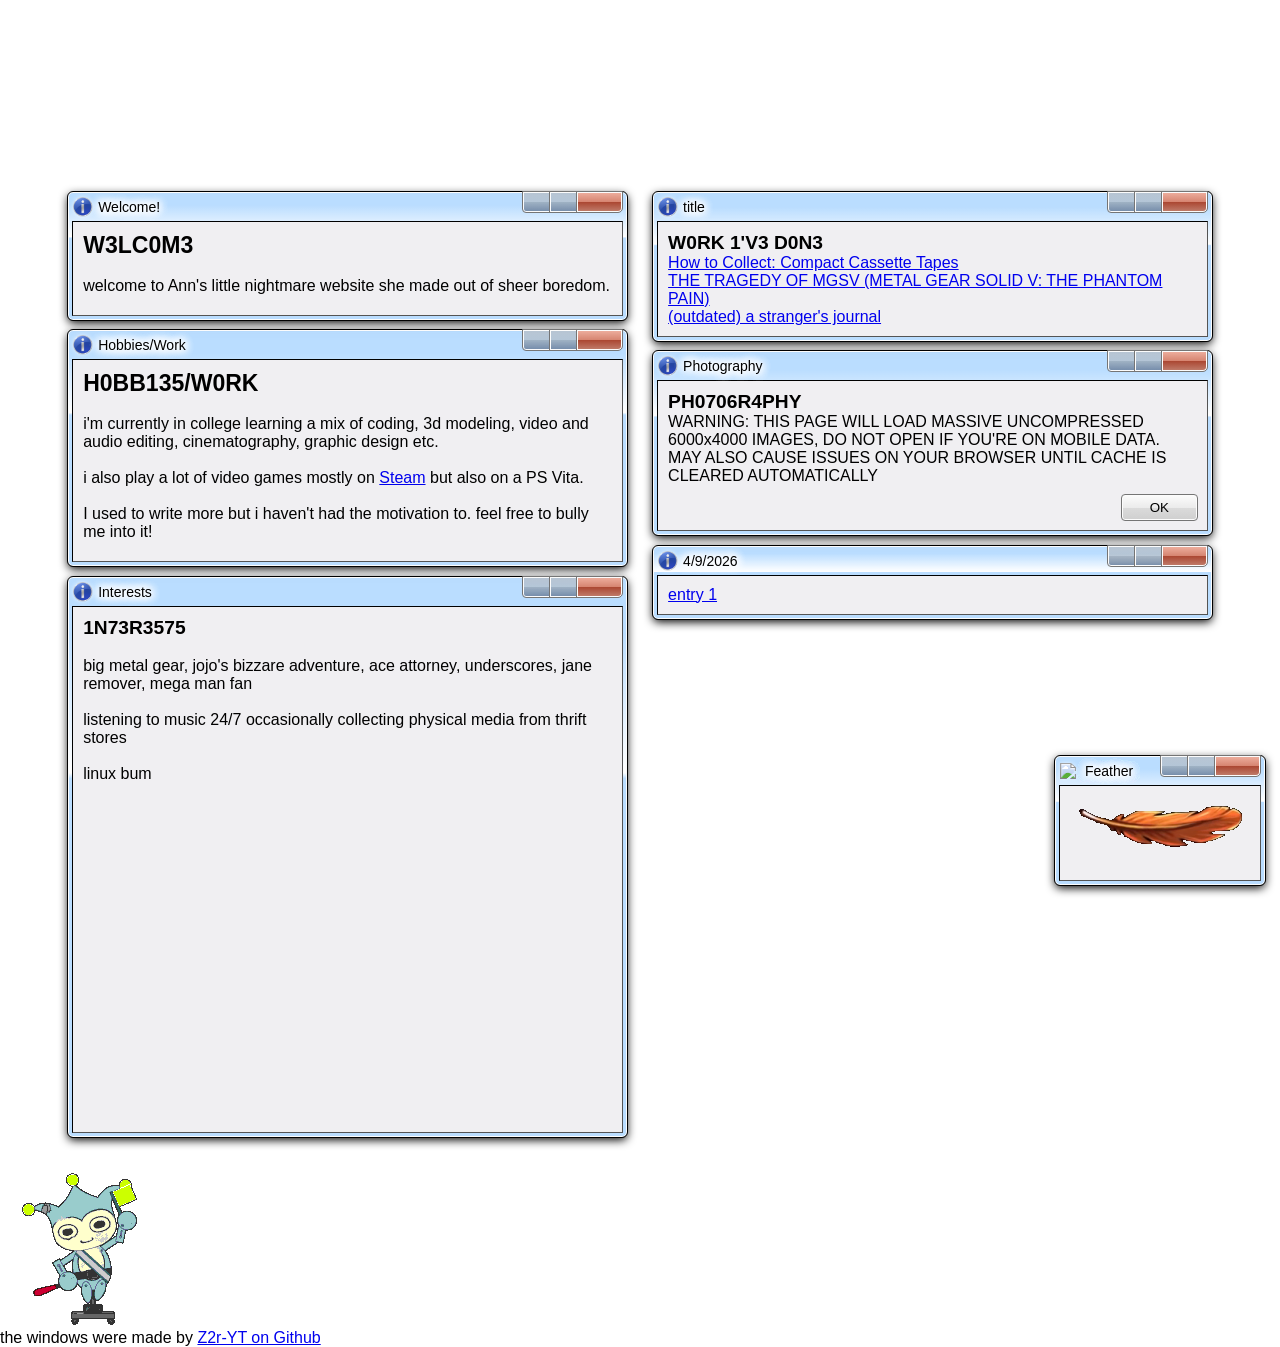
==== commit b9f634f0: "message" ====
--- a/index.html
+++ b/index.html
@@ -120,8 +120,8 @@
       <div class="window-body">
         <h5>1N73R3575</h5>
         <br> <p>big metal gear, jojo's bizzare adventure, ace attorney, underscores, jane remover, mega man fan</p>
-        <br> <p>listening to music 24/7 and trying to collect casettes and vinyls despite my quickly dying bank account</p>
-        <br> <p>trying my absolute best to use linux effectively ;-;</p>
+        <br> <p>listening to music 24/7 occasionally collecting physical media from thrift stores</p>
+        <br> <p>linux bum</p>
         <iframe id="lastfm" src="https://descent.live/guyistaken" title="currently listening to"></iframe>
         <section class="field-row" style="justify-content: flex-end">
         </section>
@@ -182,7 +182,7 @@
           </div>
         </div>
         <div class="window-body">
-          <p>i feel pretty pretty shitty today. I don't really know what to do with this website lmao. I don't have enough ideas to fill is and i'm too foregetful to write in it frequently. it could make it like an open diary like stranger's journal bvut idkgifdhgo i could also like post on tumblr lmao.</p>
+          <p><a href="./blog/1.html">entry 1</a></p>
           </section>
           </section>
         </div>
